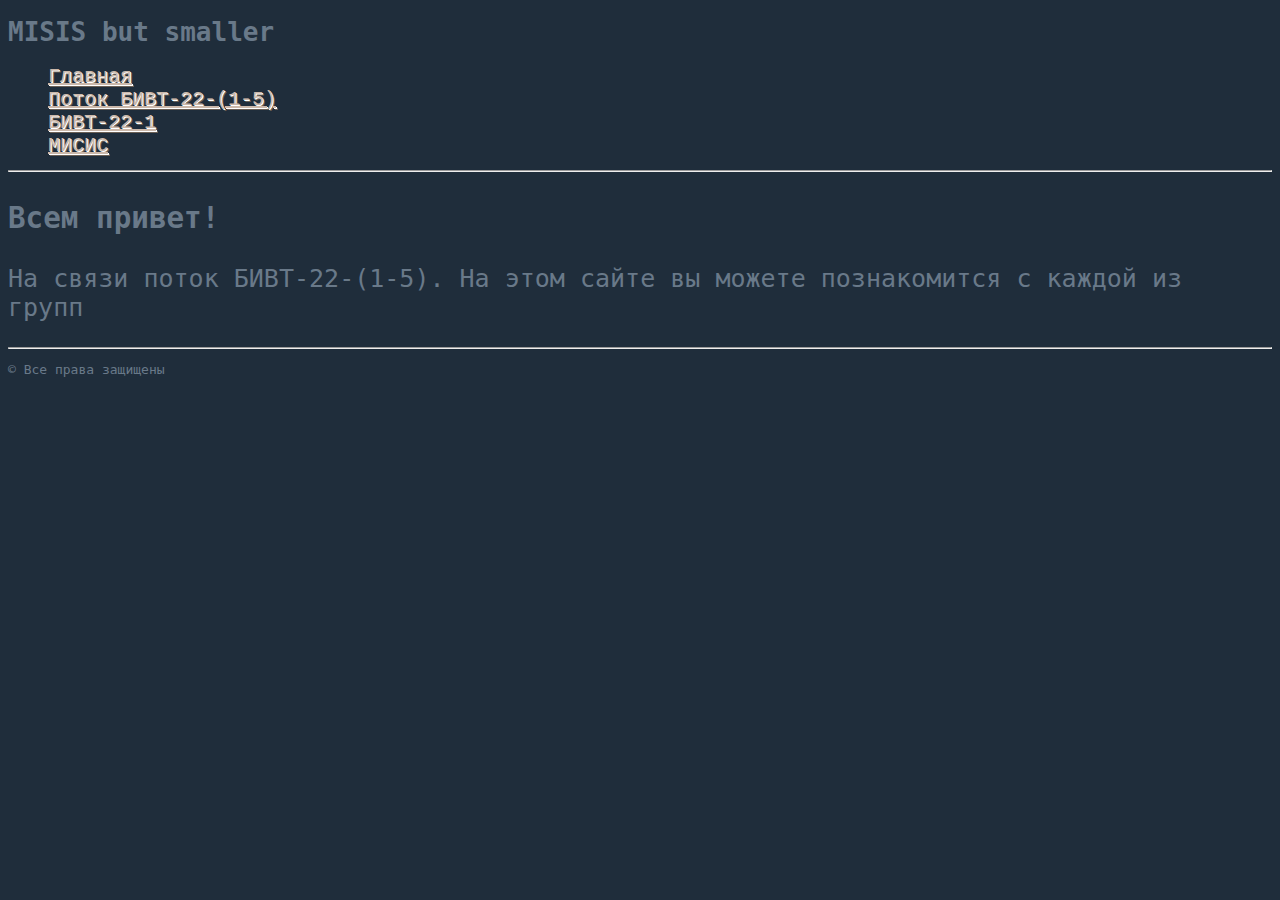
==== index.html @ a67f3a2a "Add files via upload" ====
<!DOCTYPE html>
<html lang="ru">
  <head>
    <meta charset="UTF-8" />
    <meta name="viewport" content="width=device-width, initial-scale=1.0" />
    <title>MISIS but smaller</title>
    <link rel="stylesheet" href="style.css">
  </head>
  <body>
    <header>
      <h1>MISIS but smaller</h1>
    </header>
    <nav>
      <ul class="nav_ul">
        <li><a href="index.html">Главная</a></li>
        <li><a href="pages/potok.html">Поток БИВТ-22-(1-5)</a></li>
        <li><a href="pages/groups/bivt1.html">БИВТ-22-1</a></li>
        <li><a href="https://misis.ru/" target="_blank">МИСИС</a></li>
      </ul>
    </nav>
    <hr />
    <main class="">
      <h3>Всем привет!</h3>
      <p>На связи поток БИВТ-22-(1-5). На этом сайте вы можете познакомится с каждой из групп </p>
    </main>
    <hr />
    <footer>
      <p>&copy Все права защищены</p>
    </footer>
  </body>
</html>
---- style.css ----
body {
  background-color: #1f2d3b;
  color: #697989;
  font-family: monospace;
}

img {
  border-radius: 10px;
  position: relative;
}

nav a {
  text-shadow: 1px 1px white, 2px 2px #6a5f55;
  color: #cbb8aa;
  transition: 1s;
  font-size: 20px;
  font-family: Courier New, monospace;
}
nav a:hover {
  text-shadow: 1px 1px 1px #6a5f55;
}

nav ul {
  list-style-type: none;
}

main {
  font-size: 25px;
}

/* potok.html */
.groups_catalog > div > img {
  width: 100%;
  height: 60%;
  transition: 1s;
  object-fit: cover;
}
.groups_catalog > div > img:hover {
  transform: scale(1.1);
}

.catalog_group_link {
  width: 150px;
  height: 200px;
}

.groups_catalog a {
  background-image: linear-gradient(#1a4c70 50%, #1a4c70 50%),
    linear-gradient(silver 50%, silver 50%);
  background-position: center bottom;
  background-repeat: no-repeat;
  background-size: 0 0.063em, 100% 0.063em;
  color: #607584;
  padding-bottom: 0.188em;
  transition: background-size 0.5s;
}
.groups_catalog a:hover {
  background-size: 100% 0.063em, 100% 0.063em;
  background-position: left bottom;
}

.groups_catalog {
  display: flex;
  flex-direction: row;
  justify-content: space-around;
}

/* bivt[1-5].html */
.group_page h2,
.group_page h3 {
  color: black;
  font-size: 18px;
  font-weight: 400;
  background-color: #2b3e50;
  display: inline-block;
  border-radius: 4px;
}

.group_page main {
  display: flex;
  flex-direction: row;
  justify-content: space-around;
}

.main_of_group_page li {
  list-style-image: url(source/book.png);
}

.group_description {
  font-size: 14px;
  font-style: italic;
  line-height: 16px;
  width: 300px;
}

.group_image {
  width: 500px;
}

.group_link > img {
  width: 100%;
  height: 100%;
  transition: 1s;
}

.group_link > img:hover {
  transform: scale(1.1);
}
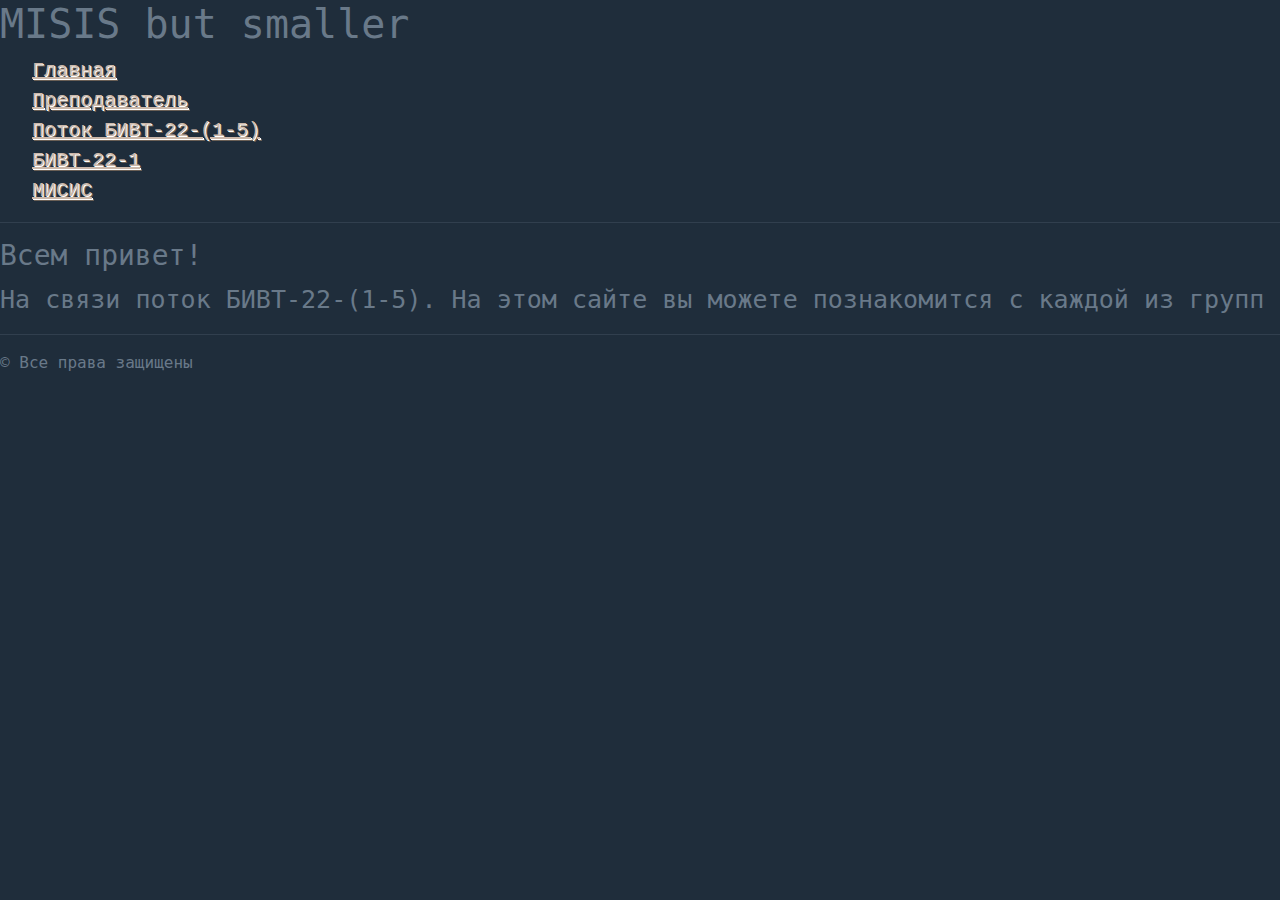
==== commit a12c5a97: "Add files via upload" ====
--- a/index.html
+++ b/index.html
@@ -4,15 +4,27 @@
     <meta charset="UTF-8" />
     <meta name="viewport" content="width=device-width, initial-scale=1.0" />
     <title>MISIS but smaller</title>
-    <link rel="stylesheet" href="style.css">
+    <link
+      href="https://cdn.jsdelivr.net/npm/bootstrap@5.3.3/dist/css/bootstrap.min.css"
+      rel="stylesheet"
+      integrity="sha384-QWTKZyjpPEjISv5WaRU9OFeRpok6YctnYmDr5pNlyT2bRjXh0JMhjY6hW+ALEwIH"
+      crossorigin="anonymous"
+    />
+    <link rel="stylesheet" href="style.css" />
   </head>
   <body>
+    <script
+      src="https://cdn.jsdelivr.net/npm/bootstrap@5.3.3/dist/js/bootstrap.bundle.min.js"
+      integrity="sha384-YvpcrYf0tY3lHB60NNkmXc5s9fDVZLESaAA55NDzOxhy9GkcIdslK1eN7N6jIeHz"
+      crossorigin="anonymous"
+    ></script>
     <header>
       <h1>MISIS but smaller</h1>
     </header>
     <nav>
       <ul class="nav_ul">
         <li><a href="index.html">Главная</a></li>
+        <li><a href="pages/teacher.html">Преподаватель</a></li>
         <li><a href="pages/potok.html">Поток БИВТ-22-(1-5)</a></li>
         <li><a href="pages/groups/bivt1.html">БИВТ-22-1</a></li>
         <li><a href="https://misis.ru/" target="_blank">МИСИС</a></li>
@@ -21,7 +33,10 @@
     <hr />
     <main class="">
       <h3>Всем привет!</h3>
-      <p>На связи поток БИВТ-22-(1-5). На этом сайте вы можете познакомится с каждой из групп </p>
+      <p>
+        На связи поток БИВТ-22-(1-5). На этом сайте вы можете познакомится с
+        каждой из групп
+      </p>
     </main>
     <hr />
     <footer>
